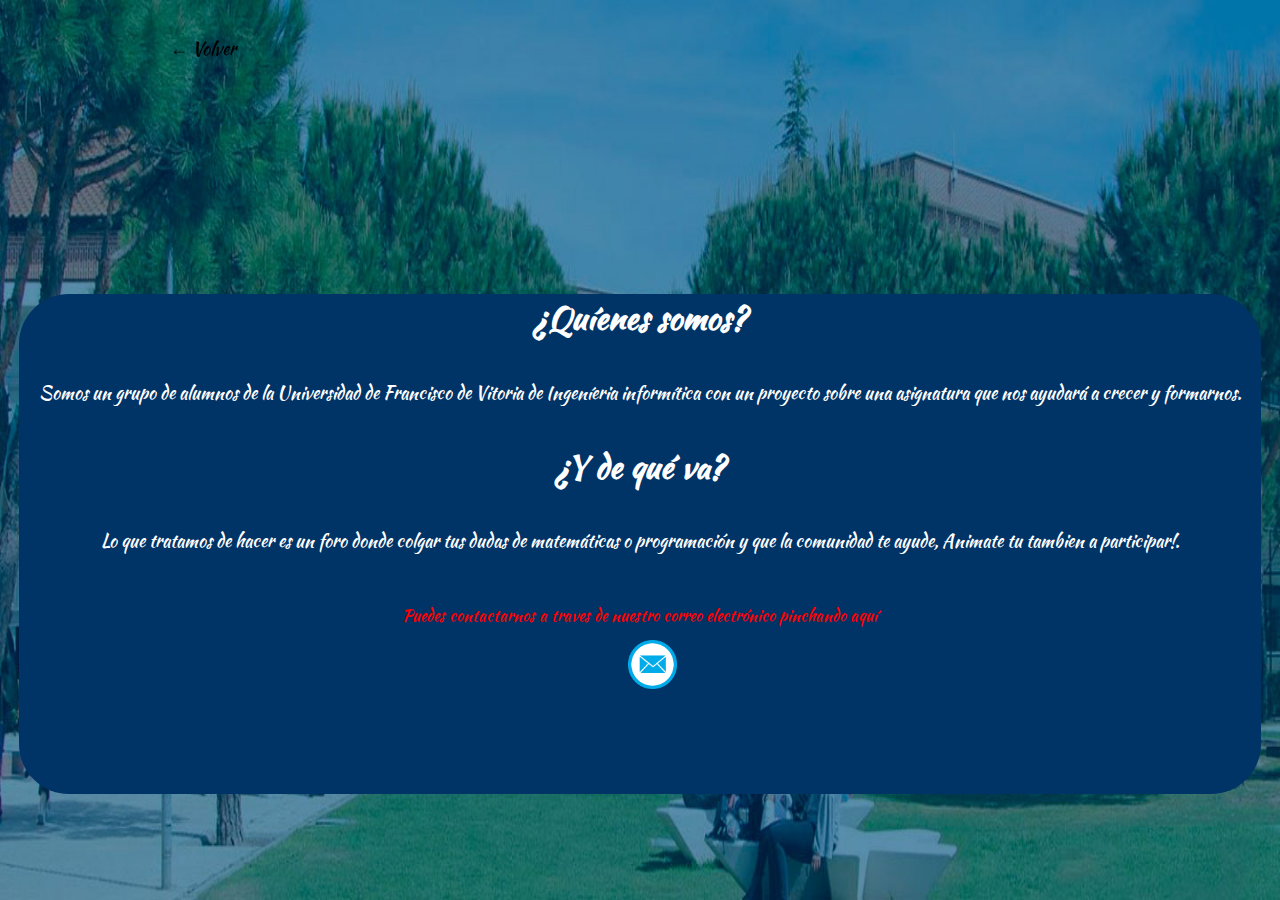
==== cono.html @ 615f26f2 "Add files via upload" ====
<!DOCTYPE html>
<html>
<head>
	<title>
		&#191Qu&iacuteenes somos
	</title>

<link rel="icon" type="text/css" href="images/logo.jpg">

<link rel="stylesheet" type="text/css" href="stylevalor.css">
<link rel="preconnect" href="https://fonts.gstatic.com">
<link href="https://fonts.googleapis.com/css2?family=Kaushan+Script&display=swap" rel="stylesheet">

</head>
<body>



<header class="header">

		<div style="right:75%;position:relative; " class="container">
		
			
			<nav class="menu">
				<a  style="color:black;font-size:18px; " href="main.html">← Volver</a>
			
				
			</nav>
		
		</div>
	</header>







<div class="quien">

<h1 style="position:relative;text-align: center;" >
&#191Qu&iacuteenes somos?
</h1>

 

<p  style="position:relative;text-align: center; font-size:18px; " >
	Somos un grupo de alumnos de la Universidad de Francisco de Vitoria de Ingen&iacuteeria inform&iacutetica con un proyecto sobre una asignatura que nos ayudar&aacute a crecer y formarnos. 	

</p>

<h1 style="position:relative;text-align: center;">
	&#191Y de qu&eacute va?
	
</h1>

<p style="position:relative;text-align: center;font-size:18px;">
Lo que tratamos de hacer es un foro donde colgar tus dudas de matemáticas o programación y que la comunidad te ayude, Animate tu tambien a participar!.
	

</p>
<p style="position:relative;text-align: center;margin-top:50px; color:red;  " >
	
	Puedes contactarnos a traves de nuestro correo electrónico pinchando aqu&iacute

</p>


 
	<a  href="mailto:matematicasufv@outlook.es" >
		
       <img style="position:relative; left:49%;  " src="images/email.jpg" width="4%">

	</a>

</div>


</body>
</html>
---- stylevalor.css ----
body{

background-color: #f9e4b7;

}

.quien{
position: relative;

left: 1.5%;
width: 97%;
height: 500px;
background-color:#003366;
color: white;
margin-top:23%;
font-family: 'Kaushan Script', cursive;
border-radius:50px;  
}



p{
position: relative;
margin:1%; 

}


h1{
position: relative;
margin:3%; 
}






@import url('https://fonts.googleapis.com/css?family=Montserrat|Montserrat+Alternates|Poppins&display=swap');
	*{
		margin: 0;
		padding: 0;
		box-sizing: border-box;
		font-family: 'Kaushan Script', cursive;
	}
	body{
		background :url(images/ufv5.jpg) ;
		background-size: 100vw 100vh;
		
	}
	.capa{
		position: fixed;
		width: 100%;
		height: 100vh;
		background: rgba(0,0,0,0.6);
		z-index: -1;
		top: 0;left: 0;
	}
	/*Estilos para el encabezado*/
	.header{
		width: 100%;
		height: 100px;
		position: fixed;
		top: 0;left: 0;
	}
	.container{
		width: 90%;
		max-width: 1200px;
		margin: auto;
	}
	.container .btn-menu, .logo{
		float: left;
		line-height:100px;

	}





	.container .btn-menu label{
		color: #fff;
		font-size: 25px;
		cursor: pointer;
	}
	.logo h1{
		color: #fff;
		font-weight: 400;
		font-size: 22px;
		margin-left: 10px;
		font-family: 'Kaushan Script', cursive;
	}
	.container .menu{
		float: right;
		line-height: 100px;
	}
	.container .menu a{
		display: inline-block;
		padding: 15px;
		line-height: normal;
		text-decoration: none;
		color: #fff;
		transition: all 0.3s ease;
		border-bottom: 2px solid transparent;
		font-size: 15px;
		margin-right: 5px;
	}
	.container .menu a:hover{
		border-bottom: 2px solid black;
		padding-bottom: 5px;
	}
	/*Fin de Estilos para el encabezado*/

	/*Menù lateral*/
	#btn-menu{
		display: none;
	}
	.container-menu{
		position: absolute;
		background: rgba(0,0,0,0.5);
		width: 100%;
		height: 100vh;
		top: 0;left: 0;
		transition: all 500ms ease;
		opacity: 0;
		visibility: hidden;
	}
	#btn-menu:checked ~ .container-menu{
		opacity: 1;
		visibility: visible;
	}
	.cont-menu{
		width: 100%;
		max-width: 250px;
		background: #1c1c1c;
		height: 100vh;
		position: relative;
		transition: all 500ms ease;
		transform: translateX(-100%);
	}
	#btn-menu:checked ~ .container-menu .cont-menu{
		transform: translateX(0%);
	}
	.cont-menu nav{
		transform: translateY(15%);
	}
	.cont-menu nav a{
		display: block;
		text-decoration: none;
		padding: 20px;
		color: #c7c7c7;
		border-left: 5px solid transparent;
		transition: all 400ms ease;
	}
	.cont-menu nav a:hover{
		border-left: 5px solid #c7c7c7;
		background: #1f1f1f;
	}
	.cont-menu label{
		position: absolute;
		right: 5px;
		top: 10px;
		color: #fff;
		cursor: pointer;
		font-size: 18px;
	}
	/*Fin de Menù lateral*/
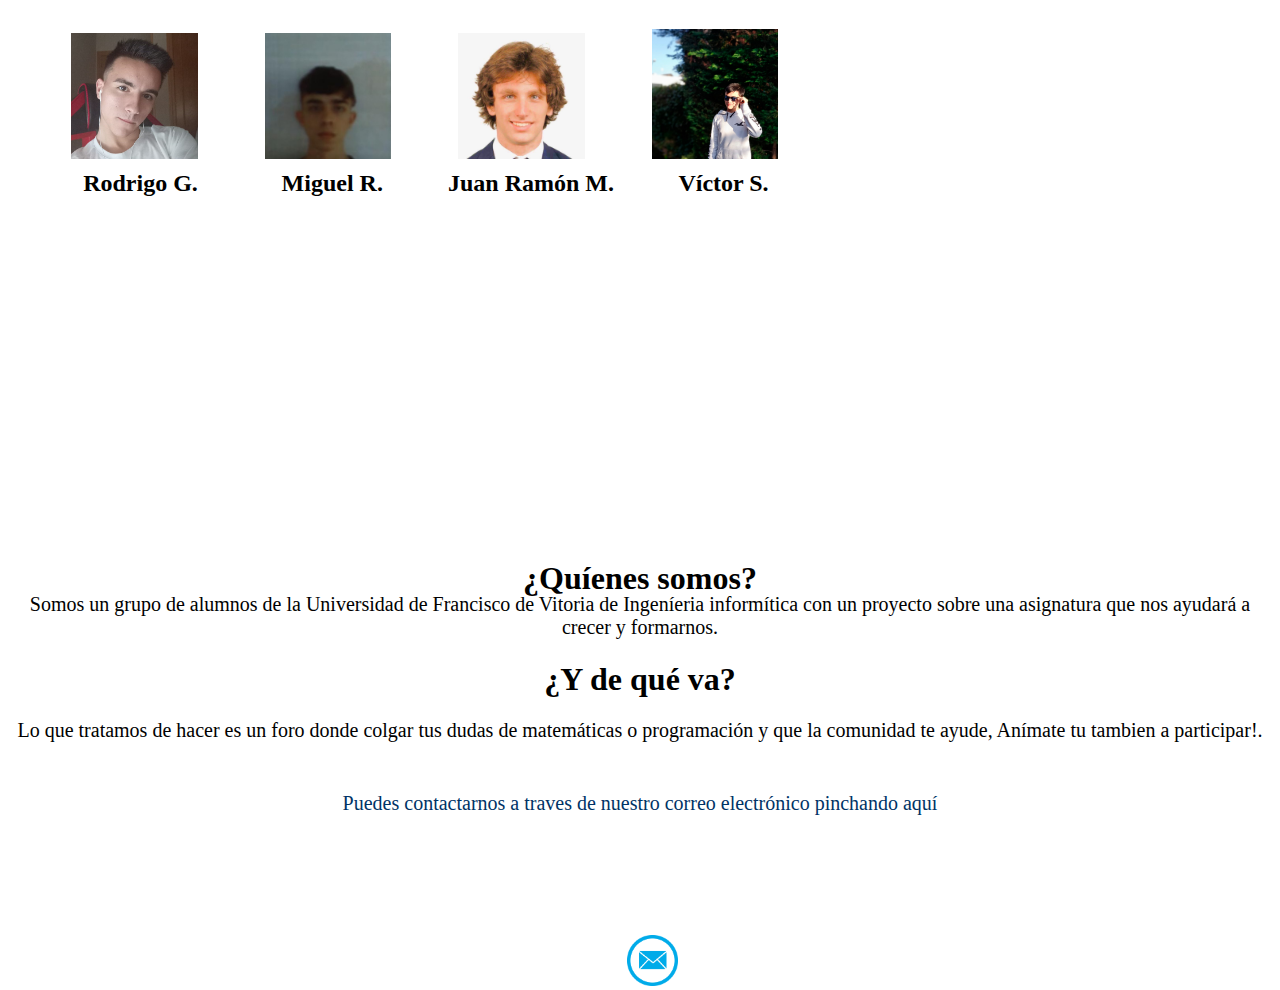
==== commit 31e05056: "Update cono.html" ====
--- a/cono.html
+++ b/cono.html
@@ -22,7 +22,7 @@
 		
 			
 			<nav class="menu">
-				<a  style="color:black;font-size:18px; " href="main.html">← Volver</a>
+				<a  style="color:black;font-size:18px; " href="index.html">← Volver</a>
 			
 				
 			</nav>
@@ -31,20 +31,38 @@
 	</header>
 
 
+<div class="dfotos">
+	
+
+<img style="margin-left:5%; "  class="fotos" src="images/p1.jpg" width="10%" >
+
+
+
+<img style="margin-left:5%; " class="fotos" src="images/p2.jpg" width="10%">
+<img style="margin-left:5%; " class="fotos" src="images/p3.jpg" width="10%">
+<img style="margin-left:5%; " class="fotos" src="images/p4.png" width="10%">
+<h2 style="position:absolute; left: 6.5%; top:150px;   " >Rodrigo G.</h2>
+<h2 style="position:absolute; left: 22%; top:150px;  " >Miguel R.</h2>
+<h2 style="position:absolute; left: 35%; top:150px;  " >Juan Ramón  M.</h2>
+<h2 style="position:absolute; left: 53%; top:150px;  " >Víctor S.</h2>
+
+</div>
 
 
 
 
 
-<div class="quien">
 
-<h1 style="position:relative;text-align: center;" >
+<div style="position:relative;  top:350px; ">
+
+
+<h1 style="position:relative;text-align: center;top:25px; " >
 &#191Qu&iacuteenes somos?
 </h1>
 
  
 
-<p  style="position:relative;text-align: center; font-size:18px; " >
+<p  style="position:relative;text-align: center; font-size:20px; " >
 	Somos un grupo de alumnos de la Universidad de Francisco de Vitoria de Ingen&iacuteeria inform&iacutetica con un proyecto sobre una asignatura que nos ayudar&aacute a crecer y formarnos. 	
 
 </p>
@@ -54,12 +72,12 @@
 	
 </h1>
 
-<p style="position:relative;text-align: center;font-size:18px;">
-Lo que tratamos de hacer es un foro donde colgar tus dudas de matemáticas o programación y que la comunidad te ayude, Animate tu tambien a participar!.
+<p style="position:relative;text-align: center;font-size:20px;">
+Lo que tratamos de hacer es un foro donde colgar tus dudas de matemáticas o programación y que la comunidad te ayude, Anímate tu tambien a participar!.
 	
 
 </p>
-<p style="position:relative;text-align: center;margin-top:50px; color:red;  " >
+<p style="position:relative;text-align: center;margin-top:50px; color:#003366; font-size:20px;   " >
 	
 	Puedes contactarnos a traves de nuestro correo electrónico pinchando aqu&iacute
 
@@ -67,14 +85,25 @@
 
 
  
-	<a  href="mailto:matematicasufv@outlook.es" >
+
+
+
+
+	</div>
+<div class="quien">
+
+
+<div style="position:relative; top:450px; ">
+
+		<a  href="mailto:matematicasufv@outlook.es" >
 		
        <img style="position:relative; left:49%;  " src="images/email.jpg" width="4%">
 
 	</a>
 
+</div>	
 </div>
 
 
 </body>
-</html>+</html>
